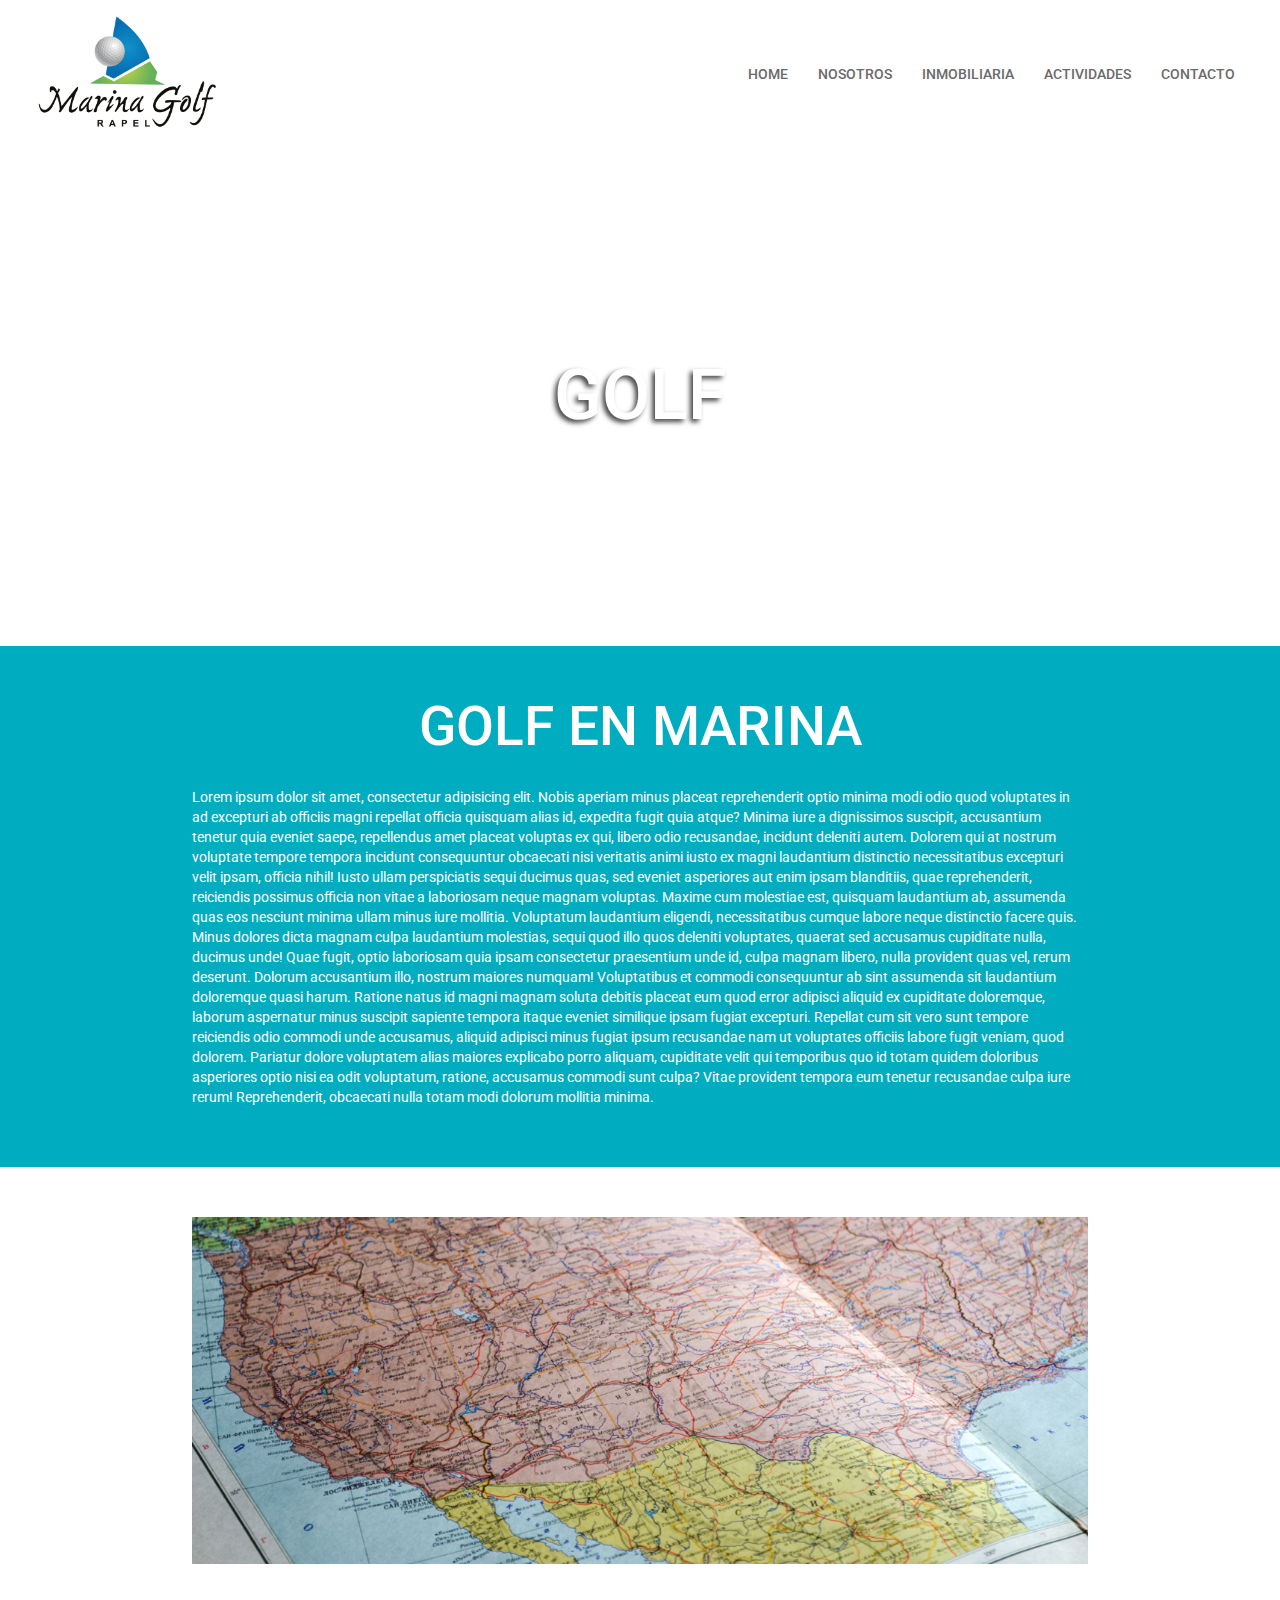
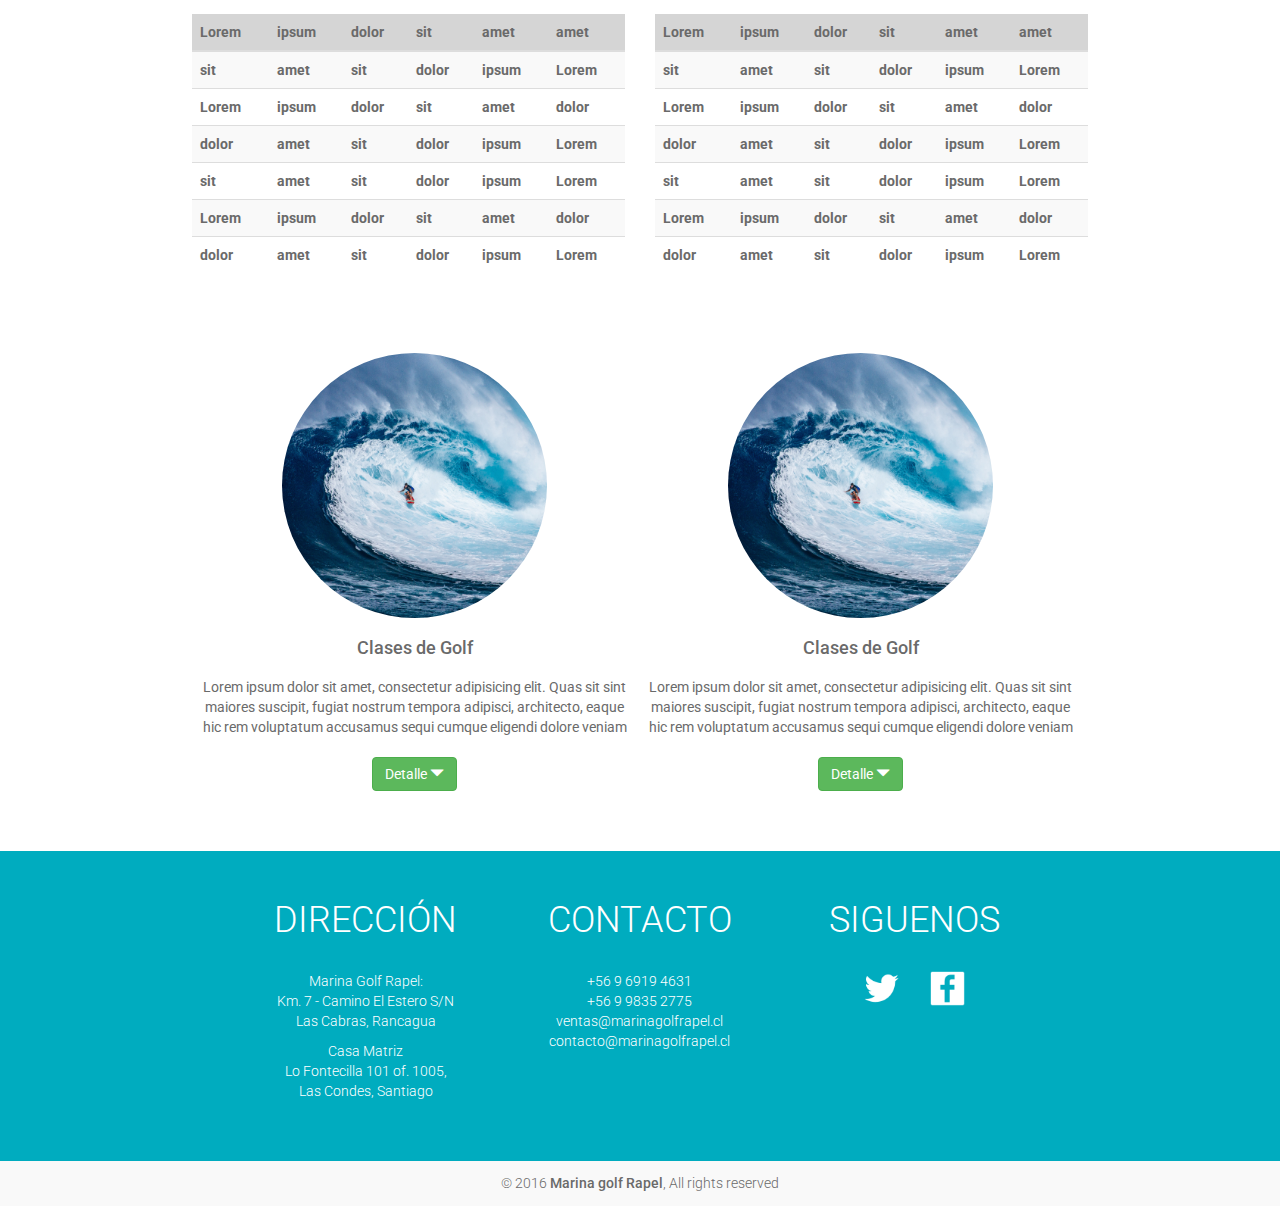
==== actividades.html @ dd1ba81a "06-24-2016" ====
<!DOCTYPE html>
<html lang="es">
<head>
	<title>Marina Golf Rapel</title>
	<meta charset="utf-8">
	<meta name="viewport" content="width=device-width, initial-scale=1, maximum-scale=1, user-scalable=no">

	<!-- Bootstrap  CSS -->
	<link rel="stylesheet" href="bootstrap/css/bootstrap.min.css">

	<!-- Font -->
	<link href='https://fonts.googleapis.com/css?family=Roboto:400,300,500,700,900' rel='stylesheet' type='text/css'>
	
	<!-- CSS -->
	<link rel="stylesheet" href="css/theme.css">
	
	<!-- jQuery -->
	<script src="js/jquery-1.11.3.min.js"></script>

	<!-- Bootstrap JS-->
	<script src="bootstrap/js/bootstrap.min.js"></script>


	<!-- Angular -->
	<script src="js/angular.min.js"></script>
    <script src="js/app_angular.js"></script>

    
    <!-- JAVASCRIPT --> 
    <script src="js/app.js"></script>

</head>
<body>


	<!---*************************
				Navbar
	****************************-->
	<nav class="navbar" role="navigation">
		<div class="container-fluid">
			<div class="navbar-header">
				<button type="button" class="navbar-toggle" data-toggle="collapse" data-target="#bs-example-navbar-collapse-1">
					<span class="sr-only">Toggle navigation</span>
					<span class="icon-bar"></span>
					<span class="icon-bar"></span>
					<span class="icon-bar"></span>
				</button>
				<a class="navbar-brand" href="index.html">
					<div class="logoContenedor">
						<img src="img/logo.png" alt="mgr">
					</div>
				</a>
			</div>
			<div class="collapse navbar-collapse navbar-right" id="bs-example-navbar-collapse-1">
				<ul class="nav navbar-nav">
					<li>
						<a href="#" class="text-center">Home</a>
					</li>
					<li>
						<a href="#" class="text-center">Nosotros</a>
					</li>
					<li>
						<a href="#" class="text-center">Inmobiliaria</a>
					</li>
					<li>
						<a href="#" class="text-center">Actividades</a>
					</li>
					<li>
						<a href="#" class="text-center">Contacto</a>
					</li>
				</ul>
			</div>
		</div>
	</nav>

	<!---*************************
		      Pages Header
	****************************-->
	<div class="pagesHeader">
		<h1 class="pagesHeaderTitulo text-center">golf</h1>
	</div>


	<!---*************************
		     Pages cuadro
	****************************-->
	<div class="contenedorVerdeAzul margenesBloques margenesBloquesHorizontal">
		<div class="row"> 
			<h1 class="text-center titulo">Golf en Marina</h1>
			<p>Lorem ipsum dolor sit amet, consectetur adipisicing elit. Nobis aperiam minus placeat reprehenderit optio minima modi odio quod voluptates in ad excepturi ab officiis magni repellat officia quisquam alias id, expedita fugit quia atque? Minima iure a dignissimos suscipit, accusantium tenetur quia eveniet saepe, repellendus amet placeat voluptas ex qui, libero odio recusandae, incidunt deleniti autem. Dolorem qui at nostrum voluptate tempore tempora incidunt consequuntur obcaecati nisi veritatis animi iusto ex magni laudantium distinctio necessitatibus excepturi velit ipsam, officia nihil! Iusto ullam perspiciatis sequi ducimus quas, sed eveniet asperiores aut enim ipsam blanditiis, quae reprehenderit, reiciendis possimus officia non vitae a laboriosam neque magnam voluptas. Maxime cum molestiae est, quisquam laudantium ab, assumenda quas eos nesciunt minima ullam minus iure mollitia. Voluptatum laudantium eligendi, necessitatibus cumque labore neque distinctio facere quis. Minus dolores dicta magnam culpa laudantium molestias, sequi quod illo quos deleniti voluptates, quaerat sed accusamus cupiditate nulla, ducimus unde! Quae fugit, optio laboriosam quia ipsam consectetur praesentium unde id, culpa magnam libero, nulla provident quas vel, rerum deserunt. Dolorum accusantium illo, nostrum maiores numquam! Voluptatibus et commodi consequuntur ab sint assumenda sit laudantium doloremque quasi harum. Ratione natus id magni magnam soluta debitis placeat eum quod error adipisci aliquid ex cupiditate doloremque, laborum aspernatur minus suscipit sapiente tempora itaque eveniet similique ipsam fugiat excepturi. Repellat cum sit vero sunt tempore reiciendis odio commodi unde accusamus, aliquid adipisci minus fugiat ipsum recusandae nam ut voluptates officiis labore fugit veniam, quod dolorem. Pariatur dolore voluptatem alias maiores explicabo porro aliquam, cupiditate velit qui temporibus quo id totam quidem doloribus asperiores optio nisi ea odit voluptatum, ratione, accusamus commodi sunt culpa? Vitae provident tempora eum tenetur recusandae culpa iure rerum! Reprehenderit, obcaecati nulla totam modi dolorum mollitia minima.</p>
		</div>
	</div>

	<!---*************************
		     Pages mapa
	****************************-->
	<div class="mapa margenesBloques margenesBloquesHorizontal">
		<img src="img/mapa.jpg" alt="" class="img-responsive">
	</div>


	<!---*************************
		     Pages Tablas
	****************************-->
	<div class="actividadesTablas margenesBloquesHorizontal">
		<div class="row">
			<div class="col-xs-12 col-sm-12 col-md-6 col-lg-6" style="padding-left: 0;">
				<table class="table table-striped">
					<thead>
						<tr>
							<th>Lorem</th>
							<th>ipsum</th>
							<th>dolor</th>
							<th>sit</th>
							<th>amet</th>
							<th>amet</th>
						</tr>
					</thead>
					<tbody>
						<tr>
							<th>sit</th>
							<th>amet</th>
							<th>sit</th>
							<th>dolor</th>
							<th>ipsum</th>
							<th>Lorem</th>
						</tr>
						<tr>
							<th>Lorem</th>
							<th>ipsum</th>
							<th>dolor</th>
							<th>sit</th>
							<th>amet</th>
							<th>dolor</th>
						</tr>
						<tr>
							<th>dolor</th>
							<th>amet</th>
							<th>sit</th>
							<th>dolor</th>
							<th>ipsum</th>
							<th>Lorem</th>
						</tr>
						<tr>
							<th>sit</th>
							<th>amet</th>
							<th>sit</th>
							<th>dolor</th>
							<th>ipsum</th>
							<th>Lorem</th>
						</tr>
						<tr>
							<th>Lorem</th>
							<th>ipsum</th>
							<th>dolor</th>
							<th>sit</th>
							<th>amet</th>
							<th>dolor</th>
						</tr>
						<tr>
							<th>dolor</th>
							<th>amet</th>
							<th>sit</th>
							<th>dolor</th>
							<th>ipsum</th>
							<th>Lorem</th>
						</tr>
					</tbody>
				</table>
			</div>

			<div class="col-xs-12 col-sm-12 col-md-6 col-lg-6" style="padding-right: 0;">
				<table class="table table-striped">
					<thead>
						<tr>
							<th>Lorem</th>
							<th>ipsum</th>
							<th>dolor</th>
							<th>sit</th>
							<th>amet</th>
							<th>amet</th>
						</tr>
					</thead>
					<tbody>
						<tr>
							<th>sit</th>
							<th>amet</th>
							<th>sit</th>
							<th>dolor</th>
							<th>ipsum</th>
							<th>Lorem</th>
						</tr>
						<tr>
							<th>Lorem</th>
							<th>ipsum</th>
							<th>dolor</th>
							<th>sit</th>
							<th>amet</th>
							<th>dolor</th>
						</tr>
						<tr>
							<th>dolor</th>
							<th>amet</th>
							<th>sit</th>
							<th>dolor</th>
							<th>ipsum</th>
							<th>Lorem</th>
						</tr>
						<tr>
							<th>sit</th>
							<th>amet</th>
							<th>sit</th>
							<th>dolor</th>
							<th>ipsum</th>
							<th>Lorem</th>
						</tr>
						<tr>
							<th>Lorem</th>
							<th>ipsum</th>
							<th>dolor</th>
							<th>sit</th>
							<th>amet</th>
							<th>dolor</th>
						</tr>
						<tr>
							<th>dolor</th>
							<th>amet</th>
							<th>sit</th>
							<th>dolor</th>
							<th>ipsum</th>
							<th>Lorem</th>
						</tr>
					</tbody>
				</table>
			</div>

		</div>
	</div>


	<!---*************************
		  Pages detalle Golf
	****************************-->
	<div class="pagesDetalleGolf margenesBloques margenesBloquesHorizontal">
		<div class="row">
			<div class="pagesDetalleGolfContenedor">	
				<!-- col-xs-12 col-sm-6 col-md-6 col-lg-6  -->
				<div class="pagesDetalleGolfContenido">
					<img src="img/golf_detalle_1.jpg" alt="" class="img-responsive img-circle">
					<h4 class="text-center">Clases de Golf</h4>
					<p class="text-center">Lorem ipsum dolor sit amet, consectetur adipisicing elit. Quas sit sint maiores suscipit, fugiat nostrum tempora adipisci, architecto, eaque hic rem voluptatum accusamus sequi cumque eligendi dolore veniam quis. Sed?</p>

					<div class="text-center">
						<button type="button" class="btn btn-success">Detalle <span class="glyphicon glyphicon-triangle-bottom"></span></button>
					</div>
				</div>
				<div class="pagesDetalleGolfContenido">
					<img src="img/golf_detalle_1.jpg" alt="" class="img-responsive img-circle">
					<h4 class="text-center">Clases de Golf</h4>
					<p class="text-center">Lorem ipsum dolor sit amet, consectetur adipisicing elit. Quas sit sint maiores suscipit, fugiat nostrum tempora adipisci, architecto, eaque hic rem voluptatum accusamus sequi cumque eligendi dolore veniam quis. Sed?</p>

					<div class="text-center">
						<button type="button" class="btn btn-success">Detalle <span class="glyphicon glyphicon-triangle-bottom"></span></button>
					</div>
				</div>

			</div>
		</div>
	</div>
	


	<!---*************************
			   Footer
	****************************-->
	<footer class="margenesBloques">
		<div class="row">
			<div class="col-xs-10 col-sm-8 col-md-10 col-lg-8 col-xs-offset-1 col-sm-offset-2 col-md-offset-1 col-lg-offset-2">
				<div class="col-xs-12 col-sm-6 col-md-4 col-lg-4">
					<h1 class="text-center">Dirección</h1>
					<div class="footerDatos">
						<p class="text-center">Marina Golf Rapel: <br>	
						Km. 7 - Camino El Estero S/N <br>
						Las Cabras, Rancagua</p>
						<p class="text-center">Casa Matriz <br>
						Lo Fontecilla 101 of. 1005, <br>
						Las Condes, Santiago</p>
					</div>
				</div>
				<div class="col-xs-12 col-sm-6 col-md-4 col-lg-4">
					<h1 class="text-center">Contacto</h1>
					<div class="footerDatos">
						<p class="text-center">+56 9 6919 4631 <br>	
						+56 9 9835 2775 <br>
						ventas@marinagolfrapel.cl<br>
						contacto@marinagolfrapel.cl</p>
					</div>
				</div>
				<div class="col-xs-12 col-sm-6 col-md-4 col-lg-4">
					<h1 class="text-center">Siguenos</h1>

					<div class="footerDatos col-xs-8 col-sm-8 col-md-8 col-lg-8 col-xs-offset-2 col-sm-offset-2 col-md-offset-2 col-lg-offset-2">
						<div class="col-xs-6 col-sm-6 col-md-6 col-lg-6">
							<a href="#">
								<img src="img/redesSocialesTwitter.png" class="img-responsive" alt="twiiter">
							</a>
						</div>
						<div class="col-xs-6 col-sm-6 col-md-6 col-lg-6">
							<a href="">
								<img src="img/redesSocialesFacebook.png" class="img-responsive" alt="twiiter">
							</a>
						</div>
					</div>
				</div>
			</div>
		</div>
	</footer>
	<!---*************************
		   Créditos página
	****************************-->
	<div class="creditos BGGrey">
		<div class="row">
			<h5 class="text-center">© 2016 <span>Marina golf Rapel</span>, All rights reserved</h5>
		</div>
	</div>
	
</body>
</html>
---- css/theme.css ----
/**************************
		 General
**************************/
body {
	color: #6a6a6a;
	font-family: 'Roboto', sans-serif;
}
h1, h2, h3, h4, h5 {
	margin: 0;
}
img {
	width: 100%;
}
a:hover {
	text-decoration: none;
}
textarea {
    resize: none;
    border-radius: 0 !important;
}
input {
	border-radius: 0 !important;
	margin-bottom: 10px;
	margin-top: 0 !important;
}
.row{
	margin: 0 !important;
	padding: 0 !important;
}
.titulo {
	font-size: 55px;
	margin: 0;
	text-transform: uppercase;
}
.tituloSecundario {
	margin: 0;
	text-transform: uppercase;
	font-weight: 300;
}
.margenesBloques {
	padding-top: 50px;
	padding-bottom: 50px;
}
.margenesBloquesSmall {
	padding-top: 30px;
	padding-bottom: 30px;
}
.margenesBloquesHorizontal {
	padding-left: 15%;
	padding-right: 15%;
}
.buttonBigContenedor {
	margin-top: 30px;
}
.buttonBig {
	text-transform: uppercase;
	border: 2px solid #00aaef;
	border-radius: 5px;
	font-size: 17px;
	color: #00aaef;
	padding-top: 10px;
	padding-bottom: 10px;
	padding-left: 20px;
	padding-right: 20px;
}
.buttonBig:hover {
	color: #6a6a6a;
	border-color: #6a6a6a;
}
.buttonSmallContenedor {
	margin-top: 30px;
}
.buttonSmall {
	text-transform: uppercase;
	border: 1px solid #00aaef;
	border-radius: 3px;
	font-size: 12px;
	color: #00aaef;
	padding-top: 8px;
	padding-bottom: 8px;
	padding-left: 12px;
	padding-right: 12px;
}
.buttonSmall:hover {
	color: #6a6a6a;
	border-color: #6a6a6a;
}
.BGGrey {
	background: #f9f9f9;
}
.BGWhite {
	background: #FFFFFF;
}
.tituloVerde {
	background: #4e8b3c;
	color: #FFFFFF;
}
/**************************
		 Navbar
**************************/
.navbar {
	border: none;
	border-radius: 0px;
	min-height: 126px !important;
}
.logoContenedor {
	margin-left: 10px;
	width: 205px;
	max-height: 205px;
}
.navbar-right{
	margin-top: 49px;
} 
.navbar-right a{
	font-weight: 500;
	color: #6a6a6a;
	text-transform: uppercase;
}
.nav>li>a {
	border-bottom: 2px solid #FFFFFF;
}
.nav>li>a:hover {
	background: transparent;
	border-bottom: 2px solid #d8d8d8;
}
.navbar-toggle {
	margin-top: 47px;
	width: 58px;
	height: 52px;
	background: #0a7aba;
}
.navbar-toggle span{
	background: #FFFFFF;
}
.navbar-toggle .icon-bar {
	width: 100%;
	height: 4px;
	border-radius: 4px;
}
/**************************
		 Slider
**************************/
.carousel-inner {
	height: 400px;
	width: 100%;
    overflow: hidden;
}
.carousel-indicators li {
	width: 10px;
	height: 10px;
	border: 2px solid;
	border-color: #FFFFFF;
	border-radius: 100%;
}
.carousel-indicators .active{
	width: 10px;
	height: 10px;
	border: 2px solid;
	border-color: #FFFFFF;
	border-radius: 100%;
}

/**************************
		 Servicios
**************************/
.servicios {
	background: #00aaef;
	color: #FFFFFF;
}
.servicios img {
	max-width: 180px;
	margin: 0 auto;
	padding: 20px;
}
.servicios p {
	max-height: 59px;
	overflow: hidden;
}
.servicios h1 {
	margin-bottom: 30px;
}
.servicios h4 {
	text-transform: uppercase;
	margin-top: 30px;
}
/**************************
		 Actividades
**************************/
.actividades .col-xs-12,
.actividades .col-sm-6, 
.actividades .col-sm-12,
.actividades .col-md-6, 
.actividades .col-lg-6 {
	padding: 0;
}
.actividadesTextContenedor {
	margin-top: 3%;
}
.actividadesText {
	width: 60%;
	margin: 0 auto;
	margin-top: 30px;
	margin-bottom: 30px;
}
.actividades h3 {
	margin-top: 10px;
	font-weight: 300;
	letter-spacing: 1px;
}
.actividades span {
	background: #00a9f0;
	color: #FFFFFF;
	font-size: 13px;
	padding: 5px;
	border-radius: 100%;
	margin:0 auto;
	margin-right: 8px;
}
/**************************
		Noticias
**************************/
.noticiasTitulos {
	margin-left: 10%;
}
.noticas h3{
	margin-top: 10px;
}
.noticiasText {
	padding: 6%;
}
.noticiasText h4 {
	margin-bottom: 25px;
	text-transform: uppercase;
	line-height: 24px;
	max-height: 48px;
	overflow: hidden;
}
.noticiasText p {
	max-height: 80px;
	overflow: hidden;
}
/**************************
		  footer
**************************/
footer {
	color: #FFFFFF;
	background: #00acbf;
	font-weight: 300;
}
footer h1 {
	text-transform: uppercase;
	font-weight: 300;
}
.footerDatos {
	margin-top: 30px;
}
footer img {
	max-width: 35px !important;
	min-width: 35px !important;
	margin: 0 auto;
}
footer img:hover {
	opacity: .7;
}
.creditos {
	padding-top: 15px;
	padding-bottom: 15px;
}
.creditos h5 {
	font-weight: 300;
}
.creditos span {
	font-weight: 500;
}














/****************************************************
		  			   Pages
****************************************************/

/****************************************************
        Pages Actividades / Nauticas / Outdoor
****************************************************/
.pagesHeader {
	width: 100%;
	height: 500px;
	background: url(../img/pages_header_actividades.jpeg) no-repeat center center; 
	  -webkit-background-size: cover;
	  -moz-background-size: cover;
	  -o-background-size: cover;
	  background-size: cover;
}
.pagesHeaderTitulo {
	text-transform: uppercase;
	color: #FFFFFF;
	font-size: 70px;
	text-shadow: -3px 3px 5px #454545;
}
.contenedorVerdeAzul {
	background: #00acbf;
	color: #FFFFFF;
}
.contenedorVerdeAzul p{
	margin-top: 30px;
}
.actividadesTablas thead{
	background: #d5d5d5;
}
.pagesDetalleGolf h4 {
	margin: 20px;
}
.pagesDetalleGolf p {
	height: 60px;
	overflow: hidden;
} 
.pagesDetalleGolf button {
	margin-top: 10px;
} 
.pagesDetalleGolf img{
	max-width: 265px;
	margin: 0 auto;
}

.pagesDetalleGolfContenedor {
	margin: 0 auto; 
}
.pagesDetalleGolfContenido {
	float: left;
	/*width: 250px;
	padding: 10px;*/
	margin: 0 auto;
	padding: 10px;
}
/*Actividades Nauticas*/
.contenedorAzul {
	background: #019ff3;
	color: #FFFFFF;
}
.contenedorAzul p{
	margin-top: 30px;
}
/*Actividades Outdoor*/
.contenedorVerde {
	background: #4a8029;
	color: #FFFFFF;
}
.contenedorVerde p{
	margin-top: 30px;
}

/****************************************************
		  			  Contacto
****************************************************/
.contacto span{
	margin-left: -24px;
	margin-right: 10px;
}
.contactoInfo {
	padding-left: 34px;
}

/****************************************************
		  			Inmobiliaria
****************************************************/
.buttonSimular {
	text-transform: uppercase;
	color: #FFFFFF;
	background: #019ff3;
	border: none;
	padding-top: 8px;
	padding-bottom: 8px;
	font-size: 20px;
	width: 100%;
	max-width: 300px;
}
.buttonSimular:hover {
	background: #017eae;
}
.simulador h3 {
	padding-top: 1.5%;
}
.simuladorMargenes {
	margin-top: 15px;
	margin-bottom: 15px;
}
.inmobiliariaDetalleContenido p{
	margin-top: 3%;
	margin-bottom: 3%;
}
.inmobiliariaDetalle {
	padding-bottom: 30px;
}






/*******************************
	 Inmobiliaria Animation
*******************************/
.inmobiliariaAnimation {
	position: absolute;
	top: 0;
	width: 100%;
	height: 100%;
	margin-left: -100%;
	-moz-transition: all .8s ease-out;  /* FF4+ */
    -o-transition: all .8s ease-out;  /* Opera 10.5+ */
    -webkit-transition: all .8s ease-out;  /* Saf3.2+, Chrome */
    -ms-transition: all .8s ease-out;  /* IE10 */
    transition: all .8s ease-out;  
}
.inmobiliariaAnimationAction {
	margin-left: 0%;
	-moz-transition: all 0.3s ease-out;  /* FF4+ */
    -o-transition: all 0.3s ease-out;  /* Opera 10.5+ */
    -webkit-transition: all 0.3s ease-out;  /* Saf3.2+, Chrome */
    -ms-transition: all 0.3s ease-out;  /* IE10 */
    transition: all 0.3s ease-out;  
}
.inmobiliariaImgDetalle{
	position: relative;
	z-index: -1;
	overflow: hidden;
} 
.inmobiliariaAnimationBG{
	position: absolute;
	top:0;
	left: -35%;
	width: 100%;
	height: 170%;
	background: #019ff3;
	transform: rotate(70deg) scale(1) skew(-2deg) translate(0px);
	-webkit-transform: rotate(70deg) scale(1) skew(-2deg) translate(0px);
	-moz-transform: rotate(70deg) scale(1) skew(-2deg) translate(0px);
	-o-transform: rotate(70deg) scale(1) skew(-2deg) translate(0px);
	-ms-transform: rotate(70deg) scale(1) skew(-2deg) translate(0px);
}
.inmobiliariaAnimationDetalle {
	position: absolute;
	top:0;
	left: 0%;
	width: 41%;
	height: 92%;
	color: #FFFFFF;
	overflow: hidden;
	margin: 10px;
	margin-top: 20px;
}
.inmobiliariaAnimationDetalle img{
	max-width: 50%;
}
.inmobiliariaAnimationDetalle h3{
	text-transform: uppercase;
	margin-top: 10%;
}
.inmobiliariaAnimationDetalle p {
	margin-top: 10%;
}
.inmobiliariaDetalleImg {
	float: left;
	position: relative;
	display: block;
	box-sizing: border-box;
}



.inmobiliariaAnimationRight {
	position: absolute;
	top: 0;
	width: 100%;
	height: 100%;
	margin-left: 100%;
	-moz-transition: all .8s ease-out;  
    -o-transition: all .8s ease-out;  
    -webkit-transition: all .8s ease-out;  
    -ms-transition: all .8s ease-out; 
    transition: all .8s ease-out; 
}
.inmobiliariaAnimationActionRight {
	margin-left: 0%;
	-moz-transition: all 0.3s ease-out;  /* FF4+ */
    -o-transition: all 0.3s ease-out;  /* Opera 10.5+ */
    -webkit-transition: all 0.3s ease-out;  /* Saf3.2+, Chrome */
    -ms-transition: all 0.3s ease-out;  /* IE10 */
    transition: all 0.3s ease-out;  
}
.inmobiliariaAnimationBGRight{
	position: absolute;
	top: -20px;
	right: -35%;
	width: 100%;
	height: 170%;
	background: #019ff3;
	transform: rotate(110deg) scale(1) skew(-2deg) translate(0px);
	-webkit-transform: rotate(110deg) scale(1) skew(-2deg) translate(0px);
	-moz-transform: rotate(110deg) scale(1) skew(-2deg) translate(0px);
	-o-transform: rotate(110deg) scale(1) skew(-2deg) translate(0px);
	-ms-transform: rotate(110deg) scale(1) skew(-2deg) translate(0px);
}
.inmobiliariaAnimationDetalleRight {
	position: absolute;
	top:0;
	right: 0;
	width: 41%;
	height: 92%;
	color: #FFFFFF;
	overflow: hidden;
	margin: 10px;
	margin-top: 20px;
}
.inmobiliariaAnimationDetalleRight img{
	max-width: 50%;
	margin-left: 50%;
	right: 0;
}
.inmobiliariaAnimationDetalleRight h3{
	text-transform: uppercase;
	margin-top: 10%;
}
.inmobiliariaAnimationDetalleRight p {
	margin-top: 10%;
}







/**************************
		 Responsive
**************************/
@media screen and (max-width: 1199px) {
	.actividadesText {
		width: 80%;
	}
	.reorder {
		display: flex;
		flex-flow: row wrap;
	}
	.reorderText {
		order: 2;
		background: #FFFFFF;
	}
	.reorderImg{
		order: 1;
	}
}
@media screen and (max-width: 1230px) {
	/*Header comprimir antes*/
	.navbar-header {
		float: none;
	}
	.navbar-toggle {
		display: block;
	}
	.navbar-collapse.collapse {
		display: none!important;
	}
	.navbar-nav {
		float: none!important;
	}
	.navbar-nav>li {
		float: none;
	}
	.navbar-collapse.collapse.in{
		display:block !important;
	}
	.navbar-right {
		width: 100%
	}
}
@media screen and (max-width: 991px) {
	.carousel-inner {
		height: 380px;
	}
	.logoContenedor {
		margin-left: 0px;
	}
	.actividadesTablas .col-xs-12, 
	.actividadesTablas .col-sm-12{
		padding-left: 0;
		padding-right: 0;
	}
	.form-group .col-xs-12 {
		margin: 0 !important;
		padding: 0 !important;
	}
	.contactoInfo {
		display: none;
	}
	.inmobiliariaDetalleImg img, .inmobiliariaImgDetalle{
		max-width: 500px;
		margin: 0 auto;
	}
	.inmobiliariaDetalleContenedorRight {
		display: flex;
		flex-direction: column;
	}
	.inmobiliariaDetalleContenido {
		order: 2;
	}
	.inmobiliariaDetalleImg {
		order: 1;
	}
	.inmobiliariaAnimationDetalle img{
		display: none;
	}
	.inmobiliariaAnimationDetalleRight img{
		display: none;
	}
	.inmobiliariaAnimationDetalle h3{
		margin-top: 21%;
	}
	.inmobiliariaAnimationDetalleRight h3{
		margin-top: 21%;
	}
}
@media screen and (max-width: 767px) {
	.titulo{
		font-size: 40px;
	}
	.margenesBloquesHorizontal {
		padding-left: 6%;
		padding-right: 6%;
	}
	.servicios h1{
		margin-bottom: 5px;
	}
	.carousel-inner {
		height: 340px;
	}
	.navbar {
		min-height: 89px !important;
	}
	.logoContenedor {
		width: 150px;
	}
	.navbar-toggle {
		margin-top: 33px;
		width: 50px;
		height: 44px;
	}
	.pagesDetalleGolf button {
		margin-bottom: 30px;
	} 
	.actividadesTablas {
		display: none;
	}
	.pagesHeaderTitulo {
		font-size: 40px;
	}
	.inmobiliariaAnimationDetalle h3{
		margin-top: 45%;
		font-size: 22px;
	}
	.inmobiliariaAnimationDetalle p {
		display: none;
	}
	.inmobiliariaAnimationDetalleRight h3{
		margin-top: 45%;
		font-size: 22px;
	}
	.inmobiliariaAnimationDetalleRight p {
		display: none;
	}
}
@media screen and (max-width: 520px) { 
	.inmobiliariaAnimationDetalle h3{
		margin-top: 40%;
		font-size: 14px;
	}
	.inmobiliariaAnimationDetalleRight h3{
		margin-top: 40%;
		font-size: 14px;
	}
}
@media screen and (max-width: 400px) {
	.actividadesText {
		width: 98%;
	}
}
@media screen and (min-width: 1550px) {
	.carousel-inner {
		height: 450px;
	}

}
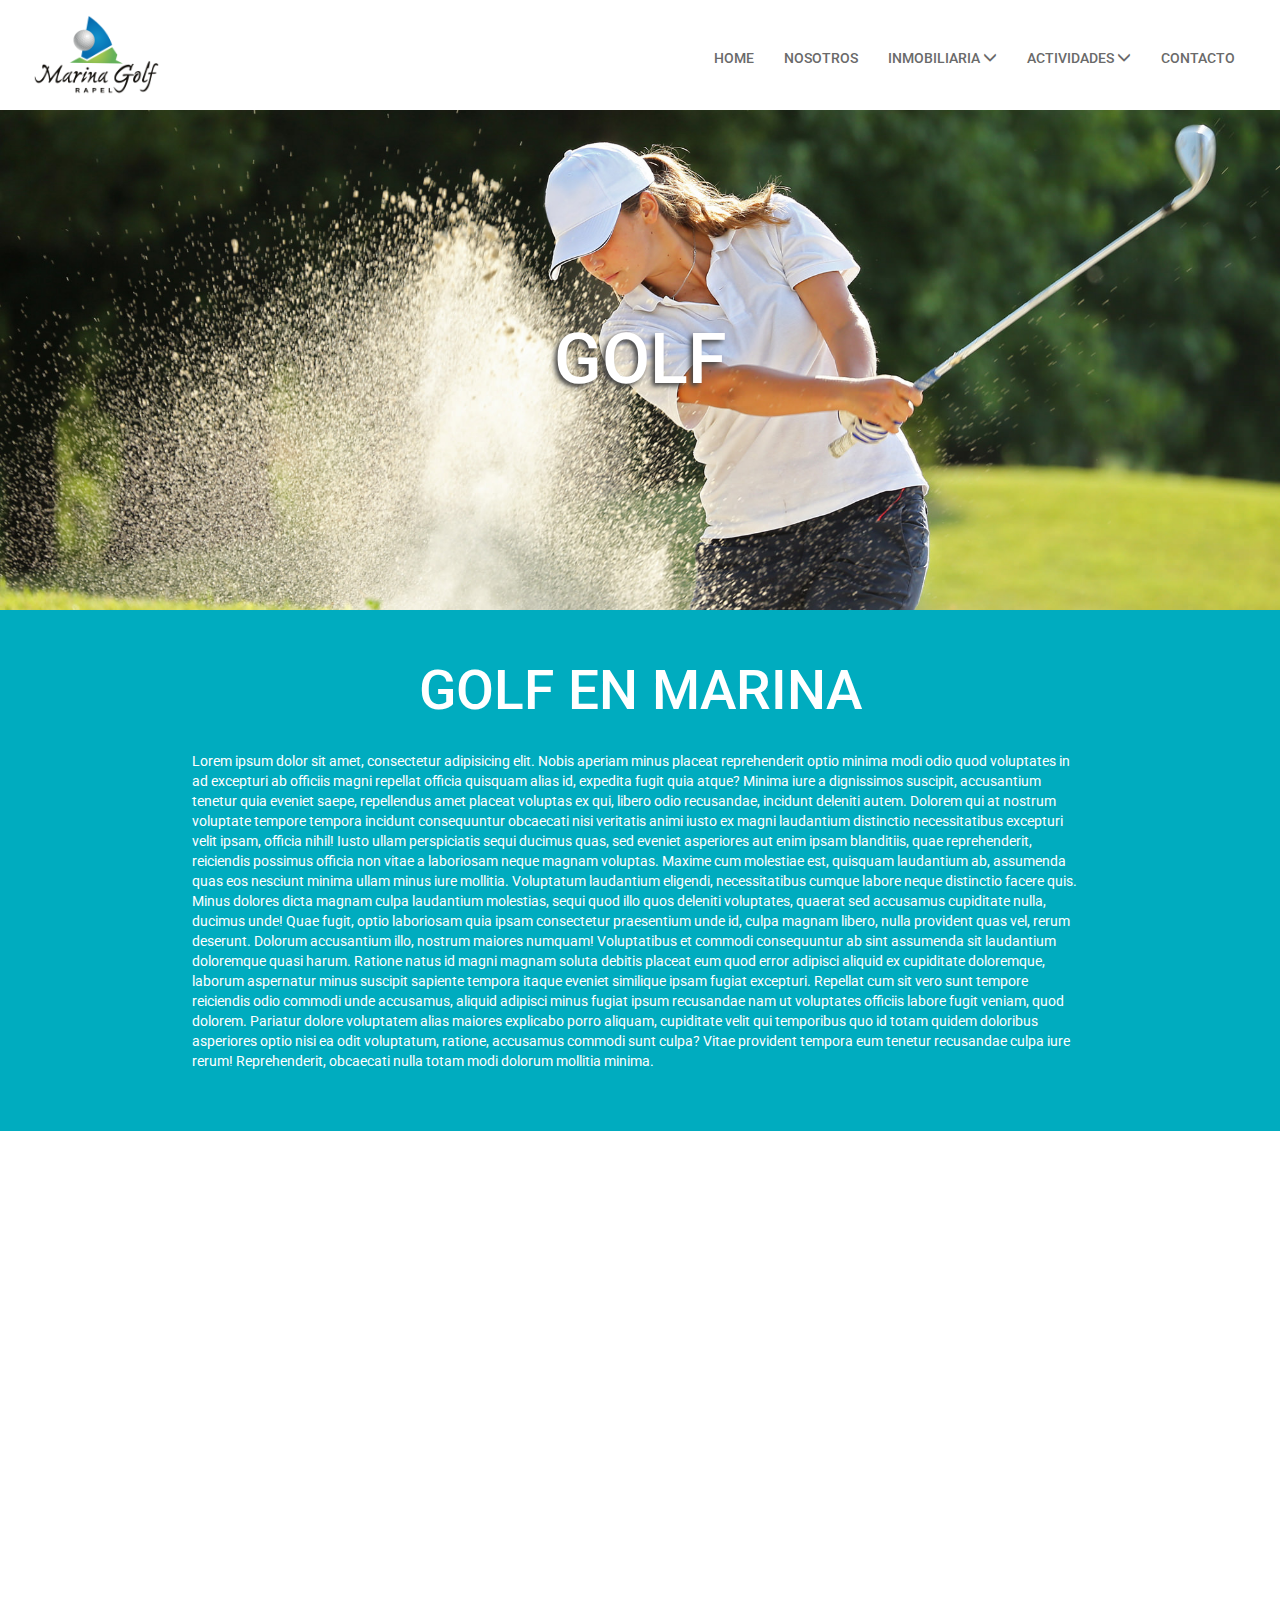
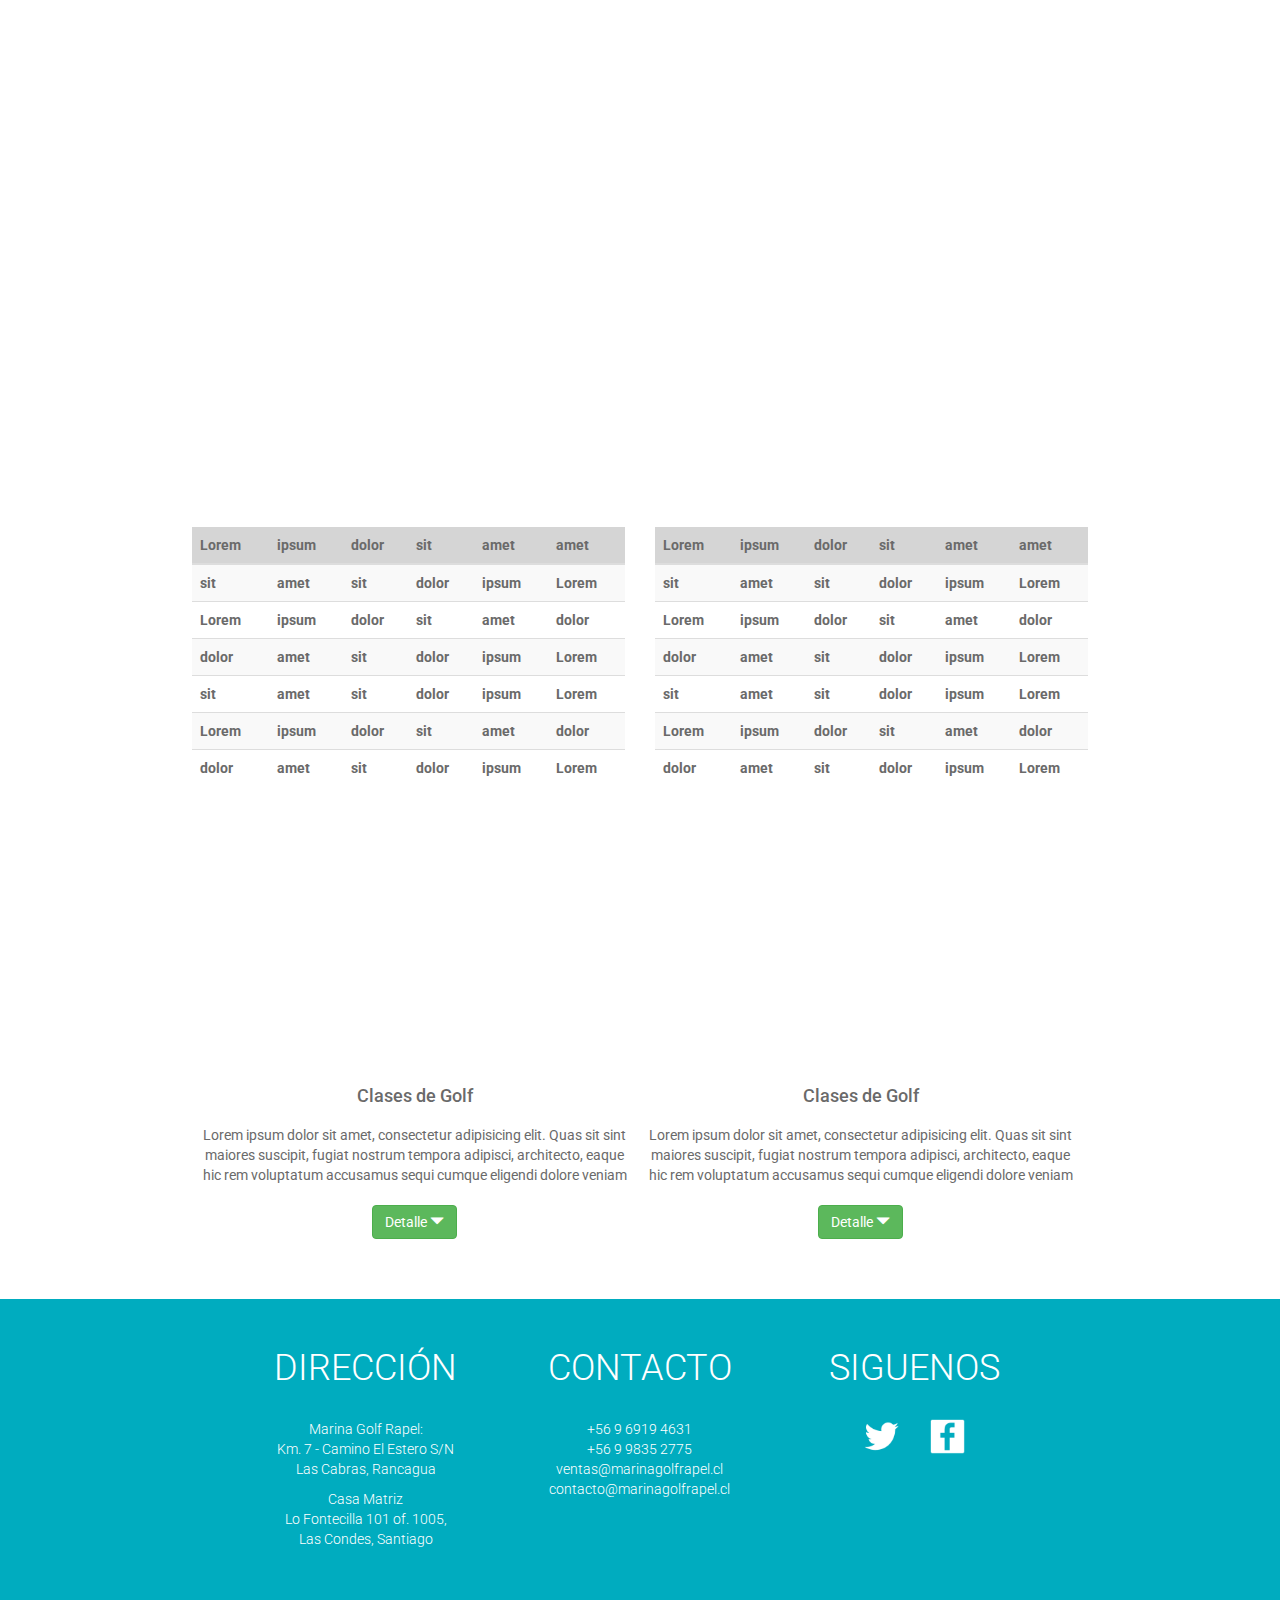
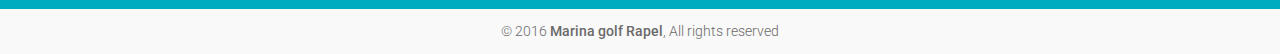
==== commit d22cdb58: "7-7-2016" ====
--- a/actividades.html
+++ b/actividades.html
@@ -7,6 +7,10 @@
 
 	<!-- Bootstrap  CSS -->
 	<link rel="stylesheet" href="bootstrap/css/bootstrap.min.css">
+
+	<!-- Bootstrap Dropdown Hover CSS -->
+    <link href="css/animate.min.css" rel="stylesheet">
+    <link href="css/bootstrap-dropdownhover.min.css" rel="stylesheet">
 
 	<!-- Font -->
 	<link href='https://fonts.googleapis.com/css?family=Roboto:400,300,500,700,900' rel='stylesheet' type='text/css'>
@@ -20,6 +24,8 @@
 	<!-- Bootstrap JS-->
 	<script src="bootstrap/js/bootstrap.min.js"></script>
 
+	<!-- Bootstrap Dropdown Hover JS -->
+    <script src="js/bootstrap-dropdownhover.min.js"></script>
 
 	<!-- Angular -->
 	<script src="js/angular.min.js"></script>
@@ -29,6 +35,9 @@
     <!-- JAVASCRIPT --> 
     <script src="js/app.js"></script>
 
+    <!-- LazyLoad - Blazy --> 
+    <script src="js/blazy.min.js"></script>
+
 </head>
 <body>
 
@@ -39,12 +48,14 @@
 	<nav class="navbar" role="navigation">
 		<div class="container-fluid">
 			<div class="navbar-header">
-				<button type="button" class="navbar-toggle" data-toggle="collapse" data-target="#bs-example-navbar-collapse-1">
-					<span class="sr-only">Toggle navigation</span>
-					<span class="icon-bar"></span>
-					<span class="icon-bar"></span>
-					<span class="icon-bar"></span>
-				</button>
+
+				<div id="nav-icon1" class="navbar-toggle" data-toggle="collapse" data-target="#bs-example-navbar-collapse-1">
+					<span></span>
+					<span></span>
+					<span></span>
+				</div>
+
+
 				<a class="navbar-brand" href="index.html">
 					<div class="logoContenedor">
 						<img src="img/logo.png" alt="mgr">
@@ -54,19 +65,33 @@
 			<div class="collapse navbar-collapse navbar-right" id="bs-example-navbar-collapse-1">
 				<ul class="nav navbar-nav">
 					<li>
-						<a href="#" class="text-center">Home</a>
+						<a href="index.html" class="text-center">Home</a>
 					</li>
 					<li>
-						<a href="#" class="text-center">Nosotros</a>
+						<a href="nosotros.html" class="text-center">Nosotros</a>
+					</li>
+					<li class="dropdown">
+						<a href="actividades.html" class="dropdown-toggle" data-toggle="dropdown" role="button" aria-haspopup="true" aria-expanded="false" data-hover="dropdown" data-animations="fadeInUp">Inmobiliaria <span class="glyphicon glyphicon-menu-down"></span></a>
+						<ul class="dropdown-menu">
+							<li><a href="inmobiliaria.html">Info. Marina</a></li>
+							<li><a href="masterPlan.html">Master Plan</a></li>
+							<li><a href="departamentos.html">Departamentos</a></li>
+							<li><a href="casas.html">Casas</a></li>
+							<li><a href="departamentosAmoblados.html">Departamentos Amoblados</a></li>
+							<li><a href="propiedadFraccionada.html">Propiedad Fraccionada</a></li>
+						</ul>
+					</li>
+					<li class="dropdown">
+						<a href="actividades.html" class="dropdown-toggle" data-toggle="dropdown" role="button" aria-haspopup="true" aria-expanded="false" data-hover="dropdown" data-animations="fadeInUp">Actividades <span class="glyphicon glyphicon-menu-down"></span></a>
+						<ul class="dropdown-menu">
+							<li><a href="actividades.html">Golf</a></li>
+							<li><a href="actividadesNauticas.html">Náuticas</a></li>
+							<li><a href="actividadesOutdoor.html">Outdoor</a></li>
+							<li><a href="eventos.html">Eventos</a></li>
+						</ul>
 					</li>
 					<li>
-						<a href="#" class="text-center">Inmobiliaria</a>
-					</li>
-					<li>
-						<a href="#" class="text-center">Actividades</a>
-					</li>
-					<li>
-						<a href="#" class="text-center">Contacto</a>
+						<a href="contacto.html" class="text-center">Contacto</a>
 					</li>
 				</ul>
 			</div>
@@ -76,9 +101,13 @@
 	<!---*************************
 		      Pages Header
 	****************************-->
-	<div class="pagesHeader">
+	<div class="pagesHeader b-lazy" 
+		data-src="img/headers/normal/golf.jpg"
+		data-src-small="img/headers/small/golf.jpg"
+	    data-src-medium="img/headers/medium/golf.jpg">
 		<h1 class="pagesHeaderTitulo text-center">golf</h1>
 	</div>
+
 
 
 	<!---*************************
@@ -95,8 +124,15 @@
 		     Pages mapa
 	****************************-->
 	<div class="mapa margenesBloques margenesBloquesHorizontal">
-		<img src="img/mapa.jpg" alt="" class="img-responsive">
-	</div>
+		<img class="b-lazy img-responsive" 
+         src=[data-uri]
+         data-src="img/mapa.jpg"
+         alt="alt-text"/>
+	</div>
+
+
+
+
 
 
 	<!---*************************
@@ -239,14 +275,18 @@
 
 
 	<!---*************************
-		  Pages detalle Golf
-	****************************-->
-	<div class="pagesDetalleGolf margenesBloques margenesBloquesHorizontal">
+	   Contenedor Personalizado
+	****************************-->
+
+	<div class="contenedorPersonalizado margenesBloques margenesBloquesHorizontal">
 		<div class="row">
-			<div class="pagesDetalleGolfContenedor">	
-				<!-- col-xs-12 col-sm-6 col-md-6 col-lg-6  -->
-				<div class="pagesDetalleGolfContenido">
-					<img src="img/golf_detalle_1.jpg" alt="" class="img-responsive img-circle">
+			<div class="contenedorPersonalizadoElementos">	
+				<div class="contenedorPersonalizadoContenido">
+					<img class="b-lazy img-responsive img-circle" 
+					src=[data-uri]
+					data-src="img/golf_detalle_1.jpg"
+					alt="alt-text"/>
+
 					<h4 class="text-center">Clases de Golf</h4>
 					<p class="text-center">Lorem ipsum dolor sit amet, consectetur adipisicing elit. Quas sit sint maiores suscipit, fugiat nostrum tempora adipisci, architecto, eaque hic rem voluptatum accusamus sequi cumque eligendi dolore veniam quis. Sed?</p>
 
@@ -254,8 +294,12 @@
 						<button type="button" class="btn btn-success">Detalle <span class="glyphicon glyphicon-triangle-bottom"></span></button>
 					</div>
 				</div>
-				<div class="pagesDetalleGolfContenido">
-					<img src="img/golf_detalle_1.jpg" alt="" class="img-responsive img-circle">
+				<div class="contenedorPersonalizadoContenido">
+					<img class="b-lazy img-responsive img-circle" 
+					src=[data-uri]
+					data-src="img/golf_detalle_1.jpg"
+					alt="alt-text"/>
+					
 					<h4 class="text-center">Clases de Golf</h4>
 					<p class="text-center">Lorem ipsum dolor sit amet, consectetur adipisicing elit. Quas sit sint maiores suscipit, fugiat nostrum tempora adipisci, architecto, eaque hic rem voluptatum accusamus sequi cumque eligendi dolore veniam quis. Sed?</p>
 
@@ -263,7 +307,6 @@
 						<button type="button" class="btn btn-success">Detalle <span class="glyphicon glyphicon-triangle-bottom"></span></button>
 					</div>
 				</div>
-
 			</div>
 		</div>
 	</div>
@@ -323,6 +366,14 @@
 			<h5 class="text-center">© 2016 <span>Marina golf Rapel</span>, All rights reserved</h5>
 		</div>
 	</div>
+
+
+	<script>
+		//Centrar los titulos de las páginas
+		pagesHeaderCenterHeightTitulo();
+		//Actividades pages
+		contenedorPersonalizado();
+	</script>
 	
 </body>
 </html>--- a/css/theme.css
+++ b/css/theme.css
@@ -95,55 +95,89 @@
 	background: #4e8b3c;
 	color: #FFFFFF;
 }
+.tituloAzul {
+	background: #019ff3;
+	color: #FFFFFF;
+}
+.centerDivContenido {
+	opacity: 0;
+	-webkit-transition: all 500ms ease-out;
+	-moz-transition: all 500ms ease-out;
+	-ms-transition: all 500ms ease-out;
+	-o-transition: all 500ms ease-out;
+	transition: all 500ms ease-out;
+}
+/*Lazy Load // B-Lazy*/
+.b-lazy {
+	-webkit-transition: opacity 500ms ease-in-out;
+	-moz-transition: opacity 500ms ease-in-out;
+	-o-transition: opacity 500ms ease-in-out;
+	transition: opacity 500ms ease-in-out;
+	max-width: 100%;
+	opacity: 0;
+}
+.b-lazy.b-loaded {
+	opacity: 1;
+}
+
 /**************************
 		 Navbar
 **************************/
 .navbar {
 	border: none;
 	border-radius: 0px;
-	min-height: 126px !important;
+	min-height: 90px !important;
 }
 .logoContenedor {
 	margin-left: 10px;
-	width: 205px;
+	width: 143px;
 	max-height: 205px;
 }
 .navbar-right{
-	margin-top: 49px;
+	margin-top: 33px;
 } 
 .navbar-right a{
 	font-weight: 500;
 	color: #6a6a6a;
 	text-transform: uppercase;
 }
-.nav>li>a {
-	border-bottom: 2px solid #FFFFFF;
-}
 .nav>li>a:hover {
 	background: transparent;
 	border-bottom: 2px solid #d8d8d8;
 }
-.navbar-toggle {
-	margin-top: 47px;
-	width: 58px;
-	height: 52px;
-	background: #0a7aba;
-}
-.navbar-toggle span{
-	background: #FFFFFF;
-}
-.navbar-toggle .icon-bar {
-	width: 100%;
-	height: 4px;
-	border-radius: 4px;
-}
+.navbar .open>a:hover {
+	background: transparent;
+	border-bottom: 2px solid #d8d8d8;
+}
+.dropdown-menu a {
+	text-align: center;
+	color: #6a6a6a !important;
+	padding: 15px !important;
+}
+.nav .open>a, .nav .open>a:focus, .nav .open>a:hover {
+	-webkit-transition: all 500ms ease-out;
+	-moz-transition: all 500ms ease-out;
+	-ms-transition: all 500ms ease-out;
+	-o-transition: all 500ms ease-out;
+	transition: all 500ms ease-out;
+}
+.dropdown {
+	text-align: center;
+}
+
 /**************************
 		 Slider
 **************************/
-.carousel-inner {
+#myCarousel  {
 	height: 400px;
 	width: 100%;
-    overflow: hidden;
+	overflow: hidden;
+	background: #00acbf;
+}
+.carousel-inner, .item {
+	height: 100%;
+	width: 100%;
+	overflow: hidden;
 }
 .carousel-indicators li {
 	width: 10px;
@@ -159,7 +193,22 @@
 	border-color: #FFFFFF;
 	border-radius: 100%;
 }
-
+.carouselDivImg {
+	width: auto;
+	min-height: 100%;
+	height: 100%;
+	
+	background: no-repeat center center; 
+	  -webkit-background-size: cover;
+	  -moz-background-size: cover;
+	  -o-background-size: cover;
+	  background-size: cover;
+	  
+}
+.carousel-control.left, .carousel-control.right {
+   background-image:none !important;
+   filter:none !important;
+}
 /**************************
 		 Servicios
 **************************/
@@ -274,18 +323,6 @@
 }
 
 
-
-
-
-
-
-
-
-
-
-
-
-
 /****************************************************
 		  			   Pages
 ****************************************************/
@@ -296,17 +333,23 @@
 .pagesHeader {
 	width: 100%;
 	height: 500px;
-	background: url(../img/pages_header_actividades.jpeg) no-repeat center center; 
+	background: no-repeat center center; 
 	  -webkit-background-size: cover;
 	  -moz-background-size: cover;
 	  -o-background-size: cover;
 	  background-size: cover;
+	  
 }
 .pagesHeaderTitulo {
 	text-transform: uppercase;
 	color: #FFFFFF;
 	font-size: 70px;
 	text-shadow: -3px 3px 5px #454545;
+	-webkit-transition: all 500ms ease-out;
+	-moz-transition: all 500ms ease-out;
+	-ms-transition: all 500ms ease-out;
+	-o-transition: all 500ms ease-out;
+	transition: all 500ms ease-out;
 }
 .contenedorVerdeAzul {
 	background: #00acbf;
@@ -318,28 +361,31 @@
 .actividadesTablas thead{
 	background: #d5d5d5;
 }
-.pagesDetalleGolf h4 {
+.contenedorPersonalizado h4 {
 	margin: 20px;
 }
-.pagesDetalleGolf p {
+.contenedorPersonalizado p {
 	height: 60px;
 	overflow: hidden;
 } 
-.pagesDetalleGolf button {
+.contenedorPersonalizado button {
 	margin-top: 10px;
 } 
-.pagesDetalleGolf img{
-	max-width: 265px;
+.contenedorPersonalizado img{
+	max-width: 200px;
 	margin: 0 auto;
-}
-
-.pagesDetalleGolfContenedor {
+	-webkit-transition: all 100ms ease-out;
+	-moz-transition: all 100ms ease-out;
+	-ms-transition: all 100ms ease-out;
+	-o-transition: all 100ms ease-out;
+	transition: all 100ms ease-out;
+}
+
+.contenedorPersonalizadoElementos {
 	margin: 0 auto; 
 }
-.pagesDetalleGolfContenido {
+.contenedorPersonalizadoContenido {
 	float: left;
-	/*width: 250px;
-	padding: 10px;*/
 	margin: 0 auto;
 	padding: 10px;
 }
@@ -370,7 +416,32 @@
 .contactoInfo {
 	padding-left: 34px;
 }
-
+.buttonSubmitPagina {
+	margin-top: 10px;
+	text-transform: uppercase;
+	padding-left: 20px;
+	padding-right: 20px;
+	padding-top: 8px;
+	padding-bottom: 8px;
+	background: #FFFFFF;
+	color: #6a6a6a;
+	border: 2px solid;
+	border-color: #6a6a6a;
+	-webkit-transition: all 1000ms ease-out;
+	-moz-transition: all 1000ms ease-out;
+	-ms-transition: all 1000ms ease-out;
+	-o-transition: all 1000ms ease-out;
+	transition: all 1000ms ease-out;
+}
+.buttonSubmitPagina:hover {
+	color: #FFFFFF;
+	background: #4a4a4a;
+	-webkit-transition: all 250ms ease-out;
+	-moz-transition: all 250ms ease-out;
+	-ms-transition: all 250ms ease-out;
+	-o-transition: all 250ms ease-out;
+	transition: all 250ms ease-out;
+}
 /****************************************************
 		  			Inmobiliaria
 ****************************************************/
@@ -390,6 +461,7 @@
 }
 .simulador h3 {
 	padding-top: 1.5%;
+	text-transform: uppercase;
 }
 .simuladorMargenes {
 	margin-top: 15px;
@@ -399,14 +471,6 @@
 	margin-top: 3%;
 	margin-bottom: 3%;
 }
-.inmobiliariaDetalle {
-	padding-bottom: 30px;
-}
-
-
-
-
-
 
 /*******************************
 	 Inmobiliaria Animation
@@ -471,13 +535,12 @@
 	margin-top: 10%;
 }
 .inmobiliariaDetalleImg {
+	cursor: pointer;
 	float: left;
 	position: relative;
 	display: block;
 	box-sizing: border-box;
 }
-
-
 
 .inmobiliariaAnimationRight {
 	position: absolute;
@@ -538,29 +601,144 @@
 
 
 
-
-
-
+/*******************************
+	 		Nosotros
+*******************************/
+.contenedorCuadradosContenido p{
+	margin-top: 40px;
+	padding-left: 5%;
+	padding-right: 5%;
+}
+.nosotrosEquipoContenido h5{
+	margin: 20px;
+}
+.nosotrosEquipoContenido p{
+	max-height: 40px;
+	overflow: hidden;
+} 
+
+
+/*******************************
+	 		Eventos
+*******************************/
+.nosotrosOfrecemos span {
+	margin-right: 10px;
+	color: #009ff3;
+} 
+.nosotrosOfrecemos h1{
+	text-transform: uppercase;
+	margin-bottom: 11%;
+}
+.nosotrosOfrecemos h4{
+	margin-bottom: 10px;
+	padding-left: 5%;
+	padding-right: 5%;
+}
+/*******************************
+	 		Noticias
+*******************************/ 
+.blogPost h3 {
+     color: #3a3a3a;
+     margin-bottom: 30px;
+     margin-top: 30px;
+}
+.blogCompartir img{
+     max-width: 30px;
+     min-width: 30px;
+}
+.blogInfo {
+     margin-top: 20px;
+     border-color: #f7f7f7;
+     border-left: 2px solid;
+     border-right: 2px solid;
+}
+.blogInfo span{
+     margin-right: 10px;
+}
+.blogPost a {
+     color: #6b6b6b;
+} 
+.blogPost a:hover {
+     color: #171717;
+} 
+.blogBar h4{
+	margin-bottom: 10px;
+}
+
+.blog .col-xs-12,
+.blog .col-sm-6, 
+.blog .col-md-6, 
+.blog .col-lg-3 {
+     padding: 0;
+}
+.blogColor1 {
+     background: #eeeeee;
+}
+.blogColor2 {
+     background: #FFFFFF;
+}
+.blogButtonLeerMas{
+     color: #333333;
+     cursor: pointer;
+     border-bottom: 1px solid;
+     width: 41px;
+}
+.blogButtonLeerMas:hover {
+     color: #6a6a6a;
+}
+.blogContenedorText {
+     padding: 20px;
+}
+.blogContenedorContent {
+     height: 140px;
+     overflow: hidden;
+}
+
+
+/*******************************
+    Departamentos 
+*******************************/ 
+.departamentos span {
+	margin-right: 10px;
+	color: #009ff3;
+} 
+.departamentos h1{
+	text-transform: uppercase;
+	margin-bottom: 3%;
+}
+.departamentos h4{
+	margin-bottom: 10px;
+	padding-left: 5%;
+	padding-right: 5%;
+}
+#dptosSegundoTitulo {
+	margin-top: 5%;
+}
+
+/*******************************
+          Master plan
+*******************************/ 
+.masterPlan span {
+	margin-right: 10px;
+	color: #009ff3;
+} 
+.masterPlan h4{
+	margin-bottom: 10px;
+	padding-left: 5%;
+	padding-right: 5%;
+}
+#masterPlanItems {
+	margin-top: 50px;
+}
+.masterPlan h5{
+	color: #000000;
+	margin-bottom: 20px;
+	margin-top: 50px;
+}
 
 /**************************
 		 Responsive
 **************************/
-@media screen and (max-width: 1199px) {
-	.actividadesText {
-		width: 80%;
-	}
-	.reorder {
-		display: flex;
-		flex-flow: row wrap;
-	}
-	.reorderText {
-		order: 2;
-		background: #FFFFFF;
-	}
-	.reorderImg{
-		order: 1;
-	}
-}
 @media screen and (max-width: 1230px) {
 	/*Header comprimir antes*/
 	.navbar-header {
@@ -584,9 +762,38 @@
 	.navbar-right {
 		width: 100%
 	}
+	.navbar-nav .open .dropdown-menu {
+		position: static;
+		float: none;
+		width: auto;
+		margin-top: 0;
+		background-color: transparent;
+		border: 0;
+	}
+	.nav .open>a, .nav .open>a:focus, .nav .open>a:hover {
+		background-color: #eee;
+		border-color: transparent;
+	}
+
+}
+@media screen and (max-width: 1199px) {
+	.actividadesText {
+		width: 80%;
+	}
+	.reorder {
+		display: flex;
+		flex-flow: row wrap;
+	}
+	.reorderText {
+		order: 2;
+		background: #FFFFFF;
+	}
+	.reorderImg{
+		order: 1;
+	}
 }
 @media screen and (max-width: 991px) {
-	.carousel-inner {
+	#myCarousel  {
 		height: 380px;
 	}
 	.logoContenedor {
@@ -630,6 +837,55 @@
 	.inmobiliariaAnimationDetalleRight h3{
 		margin-top: 21%;
 	}
+	.contenedorCuadradosContenido p {
+		text-align: center;
+	}
+	.contenedorCuadradosContenido .col-lg-6 {
+		padding: 30px;
+	}
+	.contenedorCuadradosContenidoLeft {
+		display: flex;
+		flex-flow: row wrap;
+	}
+	.contenedorCuadradosContenidoLeftText {
+		order: 2;
+	}
+	.contenedorCuadradosContenidoLeftImg {
+		order: 1;
+	}
+	.nosotrosEquipoContenido img{
+		max-width: 400px;
+		margin: 0 auto;
+	}
+	.nosotrosEquipoContenido p{
+		padding-left: 5%;
+		padding-right: 5%;
+	}
+	.nosotrosEquipoContenidoLeft {
+		display: flex;
+		flex-flow: row wrap;
+	}
+	.nosotrosEquipoContenidoLeftImg {
+		order: 1;
+	}
+	.nosotrosEquipoContenidoLeftText {
+		order: 2;
+	}
+	.blogBar {
+		margin-top: 30px;
+	}
+	.departamentos img{
+		max-width: 500px;
+		margin: 0 auto;
+		padding-top: 50px;
+	}
+	.pagesHeader{
+		height: 400px;
+	}
+	.pagesHeaderTitulo {
+		font-size: 60px;
+	}
+
 }
 @media screen and (max-width: 767px) {
 	.titulo{
@@ -642,7 +898,7 @@
 	.servicios h1{
 		margin-bottom: 5px;
 	}
-	.carousel-inner {
+	#myCarousel  {
 		height: 340px;
 	}
 	.navbar {
@@ -652,11 +908,9 @@
 		width: 150px;
 	}
 	.navbar-toggle {
-		margin-top: 33px;
-		width: 50px;
-		height: 44px;
-	}
-	.pagesDetalleGolf button {
+		margin-right: 20px;
+	}
+	.contenedorPersonalizado button {
 		margin-bottom: 30px;
 	} 
 	.actividadesTablas {
@@ -679,6 +933,24 @@
 	.inmobiliariaAnimationDetalleRight p {
 		display: none;
 	}
+	.pagesHeader{
+		height: 300px;
+	}
+	.nosotrosEquipoContenido img{
+		border-radius: 100%;
+		max-width: 250px;
+	}
+	.nosotrosEquipo {
+		margin-top: 50px;
+	}
+	.nav>li>a:hover {
+		background: transparent;
+		border-bottom: 0;
+	}
+	.navbar .open>a:hover {
+		background: transparent;
+		border-bottom: 0;
+	}
 }
 @media screen and (max-width: 520px) { 
 	.inmobiliariaAnimationDetalle h3{
@@ -689,6 +961,9 @@
 		margin-top: 40%;
 		font-size: 14px;
 	}
+	.pagesHeaderTitulo {
+		font-size: 28px;
+	}
 }
 @media screen and (max-width: 400px) {
 	.actividadesText {
@@ -696,23 +971,89 @@
 	}
 }
 @media screen and (min-width: 1550px) {
-	.carousel-inner {
-		height: 450px;
-	}
-
-}
-
-
-
-
-
-
-
-
-
-
-
-
-
-
-
+	#myCarousel  {
+		height: 470px;
+	}
+
+}
+
+
+
+
+
+
+/*************************************************************************************
+*                                      Plugins                                       *
+*************************************************************************************/
+/**********************
+*     Hamburguer      *
+**********************/
+#nav-icon1{
+	right: 20px;
+     width: 40px;
+     height: 25px;
+     padding: 20px;
+     position: relative;
+     margin: 0 auto;
+     margin-top: 30px;
+     -webkit-transform: rotate(0deg);
+     -moz-transform: rotate(0deg);
+     -o-transform: rotate(0deg);
+     transform: rotate(0deg);
+     -webkit-transition: .5s ease-in-out;
+     -moz-transition: .5s ease-in-out;
+     -o-transition: .5s ease-in-out;
+     transition: .5s ease-in-out;
+     cursor: pointer;
+}
+#nav-icon1 span {
+     display: block;
+     position: absolute;
+     height: 5px;
+     width: 100%;
+     background: #9e9e9e;
+     border-radius: 9px;
+     opacity: 1;
+     left: 0;
+     -webkit-transform: rotate(0deg);
+     -moz-transform: rotate(0deg);
+     -o-transform: rotate(0deg);
+     transform: rotate(0deg);
+     -webkit-transition: .25s ease-in-out;
+     -moz-transition: .25s ease-in-out;
+     -o-transition: .25s ease-in-out;
+     transition: .25s ease-in-out;
+}
+#nav-icon1 span:nth-child(1) {
+     top: 10px;
+}
+#nav-icon1 span:nth-child(2) {
+     top: 20px;
+}
+#nav-icon1 span:nth-child(3) {
+     top: 30px;
+}
+#nav-icon1.open span:nth-child(1) {
+     top: 18px;
+     -webkit-transform: rotate(135deg);
+     -moz-transform: rotate(135deg);
+     -o-transform: rotate(135deg);
+     transform: rotate(135deg);
+}
+#nav-icon1.open span:nth-child(2) {
+     opacity: 0;
+     left: -60px;
+}
+#nav-icon1.open span:nth-child(3) {
+     top: 18px;
+     -webkit-transform: rotate(-135deg);
+     -moz-transform: rotate(-135deg);
+     -o-transform: rotate(-135deg);
+     transform: rotate(-135deg);
+}
+
+
+
+
+
+
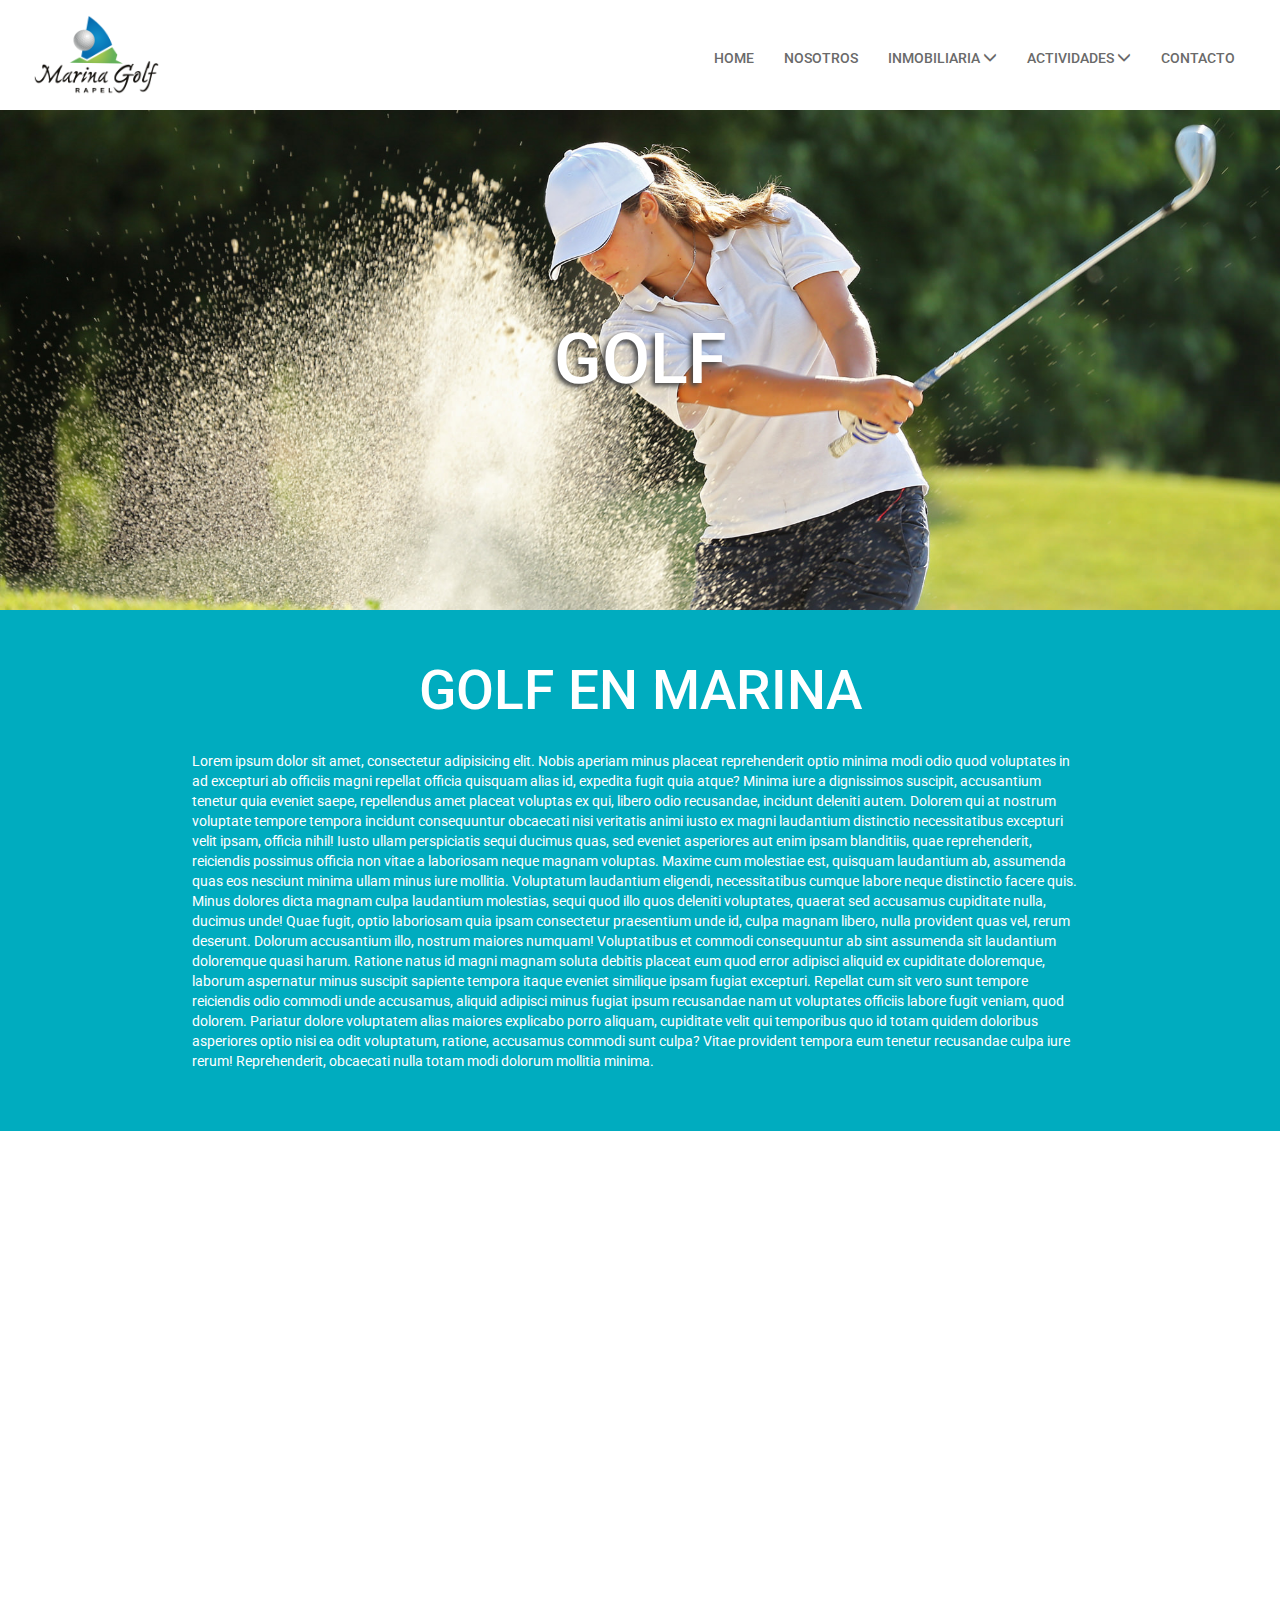
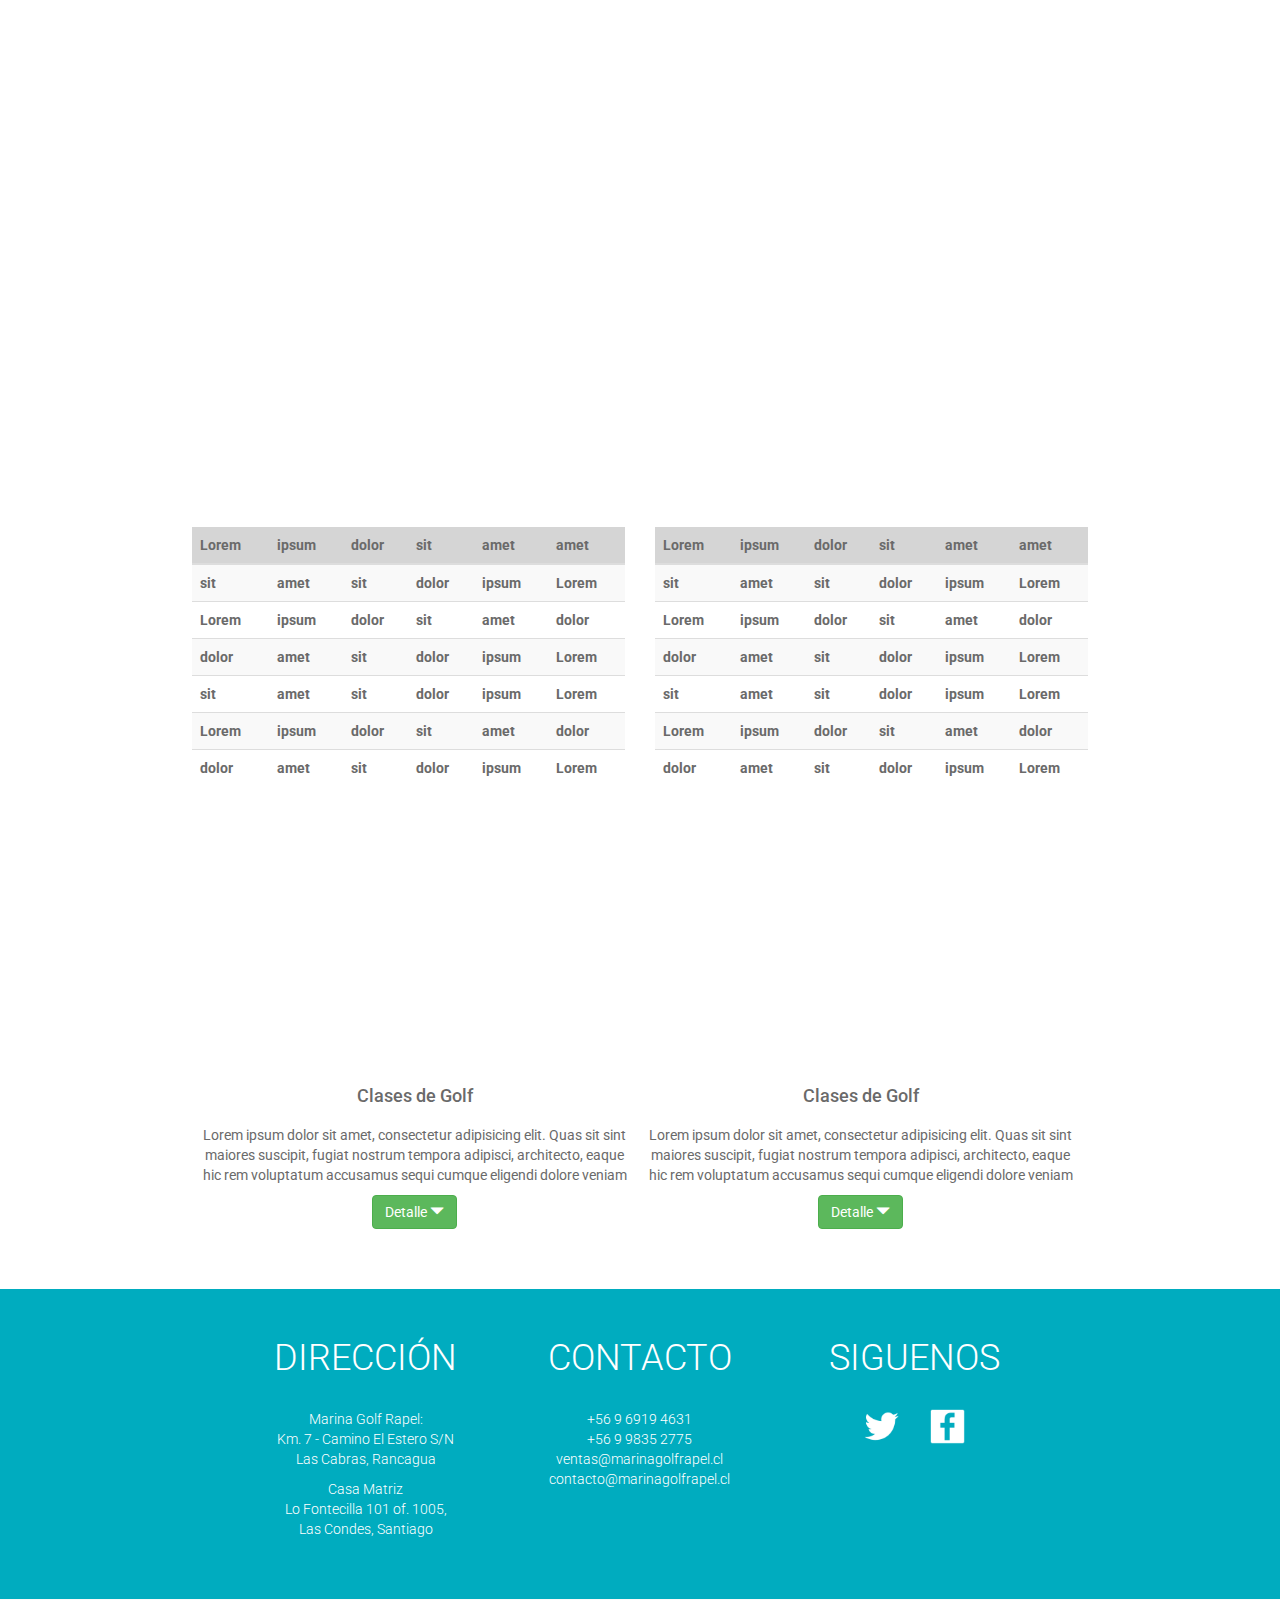
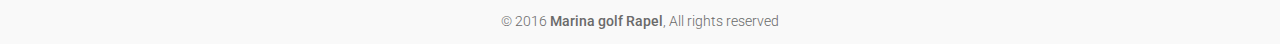
==== commit 2af6870d: "07-11-2016" ====
--- a/actividades.html
+++ b/actividades.html
@@ -14,12 +14,18 @@
 
 	<!-- Font -->
 	<link href='https://fonts.googleapis.com/css?family=Roboto:400,300,500,700,900' rel='stylesheet' type='text/css'>
+
+	<!-- Lity -->
+	<link href="css/lity.min.css" rel="stylesheet">
 	
 	<!-- CSS -->
 	<link rel="stylesheet" href="css/theme.css">
 	
 	<!-- jQuery -->
 	<script src="js/jquery-1.11.3.min.js"></script>
+
+	<!-- Lity -->
+	<script src="js/lity.min.js"></script>
 
 	<!-- Bootstrap JS-->
 	<script src="bootstrap/js/bootstrap.min.js"></script>
@@ -291,7 +297,7 @@
 					<p class="text-center">Lorem ipsum dolor sit amet, consectetur adipisicing elit. Quas sit sint maiores suscipit, fugiat nostrum tempora adipisci, architecto, eaque hic rem voluptatum accusamus sequi cumque eligendi dolore veniam quis. Sed?</p>
 
 					<div class="text-center">
-						<button type="button" class="btn btn-success">Detalle <span class="glyphicon glyphicon-triangle-bottom"></span></button>
+						<a href="img/detalle.jpg" data-lity type="button" class="btn btn-success">Detalle <span class="glyphicon glyphicon-triangle-bottom"></span></a>
 					</div>
 				</div>
 				<div class="contenedorPersonalizadoContenido">
@@ -304,7 +310,7 @@
 					<p class="text-center">Lorem ipsum dolor sit amet, consectetur adipisicing elit. Quas sit sint maiores suscipit, fugiat nostrum tempora adipisci, architecto, eaque hic rem voluptatum accusamus sequi cumque eligendi dolore veniam quis. Sed?</p>
 
 					<div class="text-center">
-						<button type="button" class="btn btn-success">Detalle <span class="glyphicon glyphicon-triangle-bottom"></span></button>
+						<a href="img/detalle.jpg" data-lity type="button" class="btn btn-success">Detalle <span class="glyphicon glyphicon-triangle-bottom"></span></a>
 					</div>
 				</div>
 			</div>
--- a/css/theme.css
+++ b/css/theme.css
@@ -268,6 +268,15 @@
 /**************************
 		Noticias
 **************************/
+.noticiasIndexImg {
+	min-width: 100%;
+	height: 300px;
+	background: no-repeat center center; 
+	-webkit-background-size: cover;
+	-moz-background-size: cover;
+	-o-background-size: cover;
+	background-size: cover;
+}
 .noticiasTitulos {
 	margin-left: 10%;
 }
@@ -535,7 +544,7 @@
 	margin-top: 10%;
 }
 .inmobiliariaDetalleImg {
-	cursor: pointer;
+	/*cursor: pointer;*/
 	float: left;
 	position: relative;
 	display: block;
@@ -774,7 +783,14 @@
 		background-color: #eee;
 		border-color: transparent;
 	}
-
+	.nav>li>a:hover {
+		background: transparent;
+		border-bottom: 0;
+	}
+	.navbar .open>a:hover {
+		background: transparent;
+		border-bottom: 0;
+	}
 }
 @media screen and (max-width: 1199px) {
 	.actividadesText {
@@ -791,7 +807,14 @@
 	.reorderImg{
 		order: 1;
 	}
-}
+	.noticiasTitulos {
+		margin: 0;
+		text-align: center;
+	}
+	.noticiasTitulos h3{
+		font-size: 16px;
+	} 
+} 
 @media screen and (max-width: 991px) {
 	#myCarousel  {
 		height: 380px;
@@ -811,6 +834,9 @@
 	.contactoInfo {
 		display: none;
 	}
+	.noticiasItem {
+		margin-top: 10px;
+	}
 	.inmobiliariaDetalleImg img, .inmobiliariaImgDetalle{
 		max-width: 500px;
 		margin: 0 auto;
@@ -885,7 +911,6 @@
 	.pagesHeaderTitulo {
 		font-size: 60px;
 	}
-
 }
 @media screen and (max-width: 767px) {
 	.titulo{
@@ -943,14 +968,6 @@
 	.nosotrosEquipo {
 		margin-top: 50px;
 	}
-	.nav>li>a:hover {
-		background: transparent;
-		border-bottom: 0;
-	}
-	.navbar .open>a:hover {
-		background: transparent;
-		border-bottom: 0;
-	}
 }
 @media screen and (max-width: 520px) { 
 	.inmobiliariaAnimationDetalle h3{
@@ -970,11 +987,16 @@
 		width: 98%;
 	}
 }
+/* Responsive // min-width */
 @media screen and (min-width: 1550px) {
 	#myCarousel  {
 		height: 470px;
 	}
-
+}
+@media screen and (min-width: 992px){
+	.noticiasText {
+		min-height: 290px;
+	}
 }
 
 
